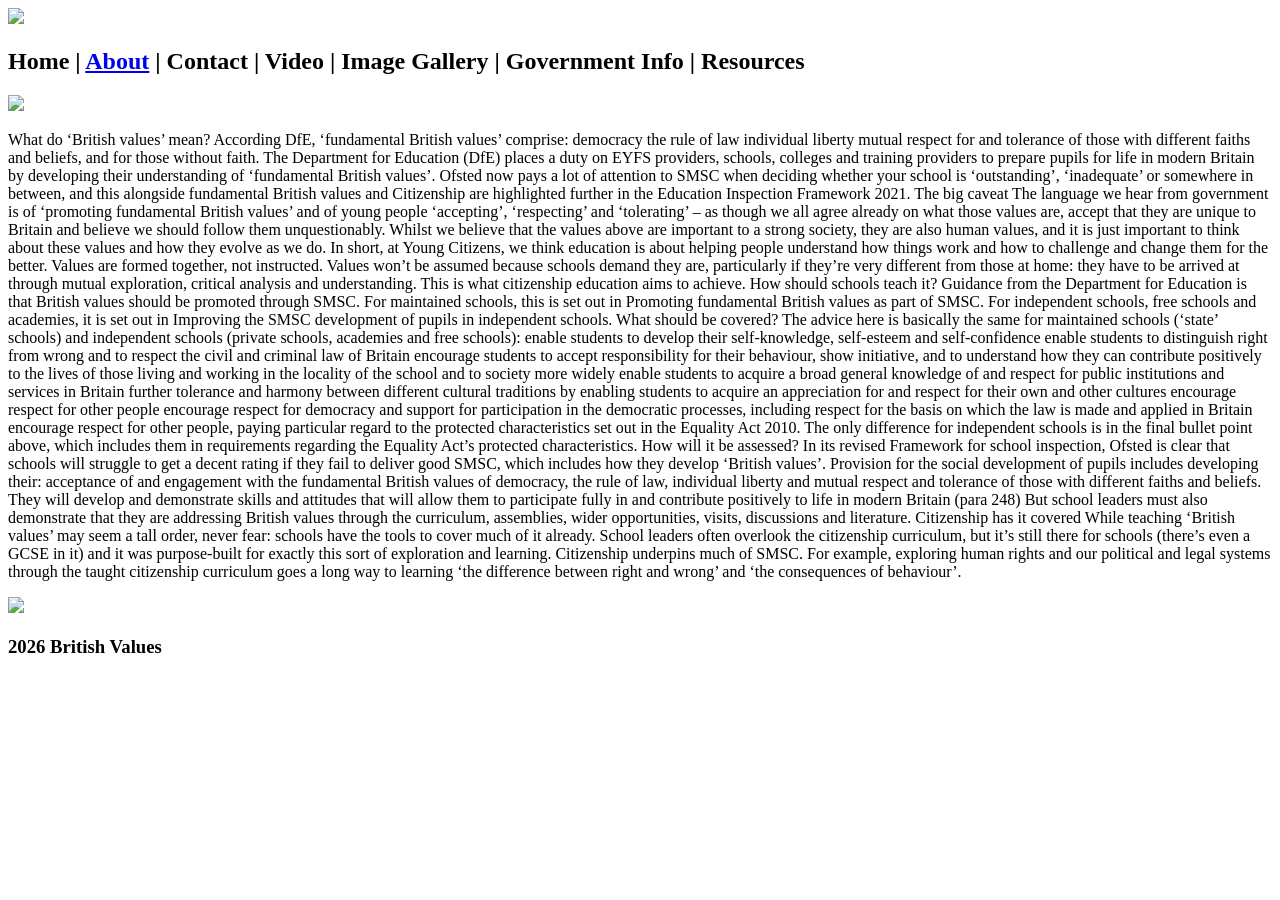
==== index.html @ 4e72c219 "Create index.html" ====
<!DOCTYPE html>
<html>
    <head>
       <title>British Values</title>
        <link rel="stylesheet" href="style.css">

    </head>

    <body>


    <div class="whole_header">
        <div class=logo>
            <img src="asset/logo.png" id="logo1">
        </div>
                
        <div class="menu">
            <nav>
                <h1>
                    <a> Home</a> |
                    <a href='about.html'>About</a> |
                    <a>Contact</a> |
                    <a>Video</a> |
                    <a>Image Gallery</a> |
                    <a>Government Info</a> |
                    <a>Resources</a>
                </h1>

            </nav> 
            
        </div>
    </div>



    <div class="header_image">
        <img src="asset/images_landscape.jpg" id="header_image1">
    </div>


<div class='details'>
    <p> What do ‘British values’ mean?
According DfE, ‘fundamental British values’ comprise:

democracy
the rule of law
individual liberty
mutual respect for and tolerance of those with different faiths and beliefs, and for those without faith.
The Department for Education (DfE) places a duty on EYFS providers, schools, colleges and training providers to prepare pupils for life in modern Britain by developing their understanding of ‘fundamental British values’.

Ofsted now pays a lot of attention to SMSC when deciding whether your school is ‘outstanding’, ‘inadequate’ or somewhere in between, and this alongside fundamental British values and Citizenship are highlighted further in the Education Inspection Framework 2021.

The big caveat
The language we hear from government is of ‘promoting fundamental British values’ and of young people ‘accepting’, ‘respecting’ and ‘tolerating’ – as though we all agree already on what those values are, accept that they are unique to Britain and believe we should follow them unquestionably.

Whilst we believe that the values above are important to a strong society, they are also human values, and it is just important to think about these values and how they evolve as we do.

In short, at Young Citizens, we think education is about helping people understand how things work and how to challenge and change them for the better. Values are formed together, not instructed.

Values won’t be assumed because schools demand they are, particularly if they’re very different from those at home: they have to be arrived at through mutual exploration, critical analysis and understanding. This is what citizenship education aims to achieve.

How should schools teach it?
Guidance from the Department for Education is that British values should be promoted through SMSC. For maintained schools, this is set out in Promoting fundamental British values as part of SMSC. For independent schools, free schools and academies, it is set out in Improving the SMSC development of pupils in independent schools.

What should be covered?
The advice here is basically the same for maintained schools (‘state’ schools) and independent schools (private schools, academies and free schools):

enable students to develop their self-knowledge, self-esteem and self-confidence
enable students to distinguish right from wrong and to respect the civil and criminal law of Britain
encourage students to accept responsibility for their behaviour, show initiative, and to understand how they can contribute positively to the lives of those living and working in the locality of the school and to society more widely
enable students to acquire a broad general knowledge of and respect for public institutions and services in Britain
further tolerance and harmony between different cultural traditions by enabling students to acquire an appreciation for and respect for their own and other cultures
encourage respect for other people
encourage respect for democracy and support for participation in the democratic processes, including respect for the basis on which the law is made and applied in Britain
encourage respect for other people, paying particular regard to the protected characteristics set out in the Equality Act 2010.
The only difference for independent schools is in the final bullet point above, which includes them in requirements regarding the Equality Act’s protected characteristics.

How will it be assessed?
In its revised Framework for school inspection, Ofsted is clear that schools will struggle to get a decent rating if they fail to deliver good SMSC, which includes how they develop ‘British values’.

Provision for the social development of pupils includes developing their: 

acceptance of and engagement with the fundamental British values of democracy, the rule of law, individual liberty and mutual respect and tolerance of those with different faiths and beliefs. They will develop and demonstrate skills and attitudes that will allow them to participate fully in and contribute positively to life in modern Britain (para 248)
But school leaders must also demonstrate that they are addressing British values through the curriculum, assemblies, wider opportunities, visits, discussions and literature.

Citizenship has it covered
While teaching ‘British values’ may seem a tall order, never fear: schools have the tools to cover much of it already. School leaders often overlook the citizenship curriculum, but it’s still there for schools (there’s even a GCSE in it) and it was purpose-built for exactly this sort of exploration and learning.

Citizenship underpins much of SMSC. For example, exploring human rights and our political and legal systems through the taught citizenship curriculum goes a long way to learning ‘the difference between right and wrong’ and ‘the consequences of behaviour’.
        </p></div>

    <div class="pictures">
        <img src="asset/header.png" id="pictures1">
    </div>

<div class="footer">
    <h3> 2026 British Values </h3>


    </body>
</html>
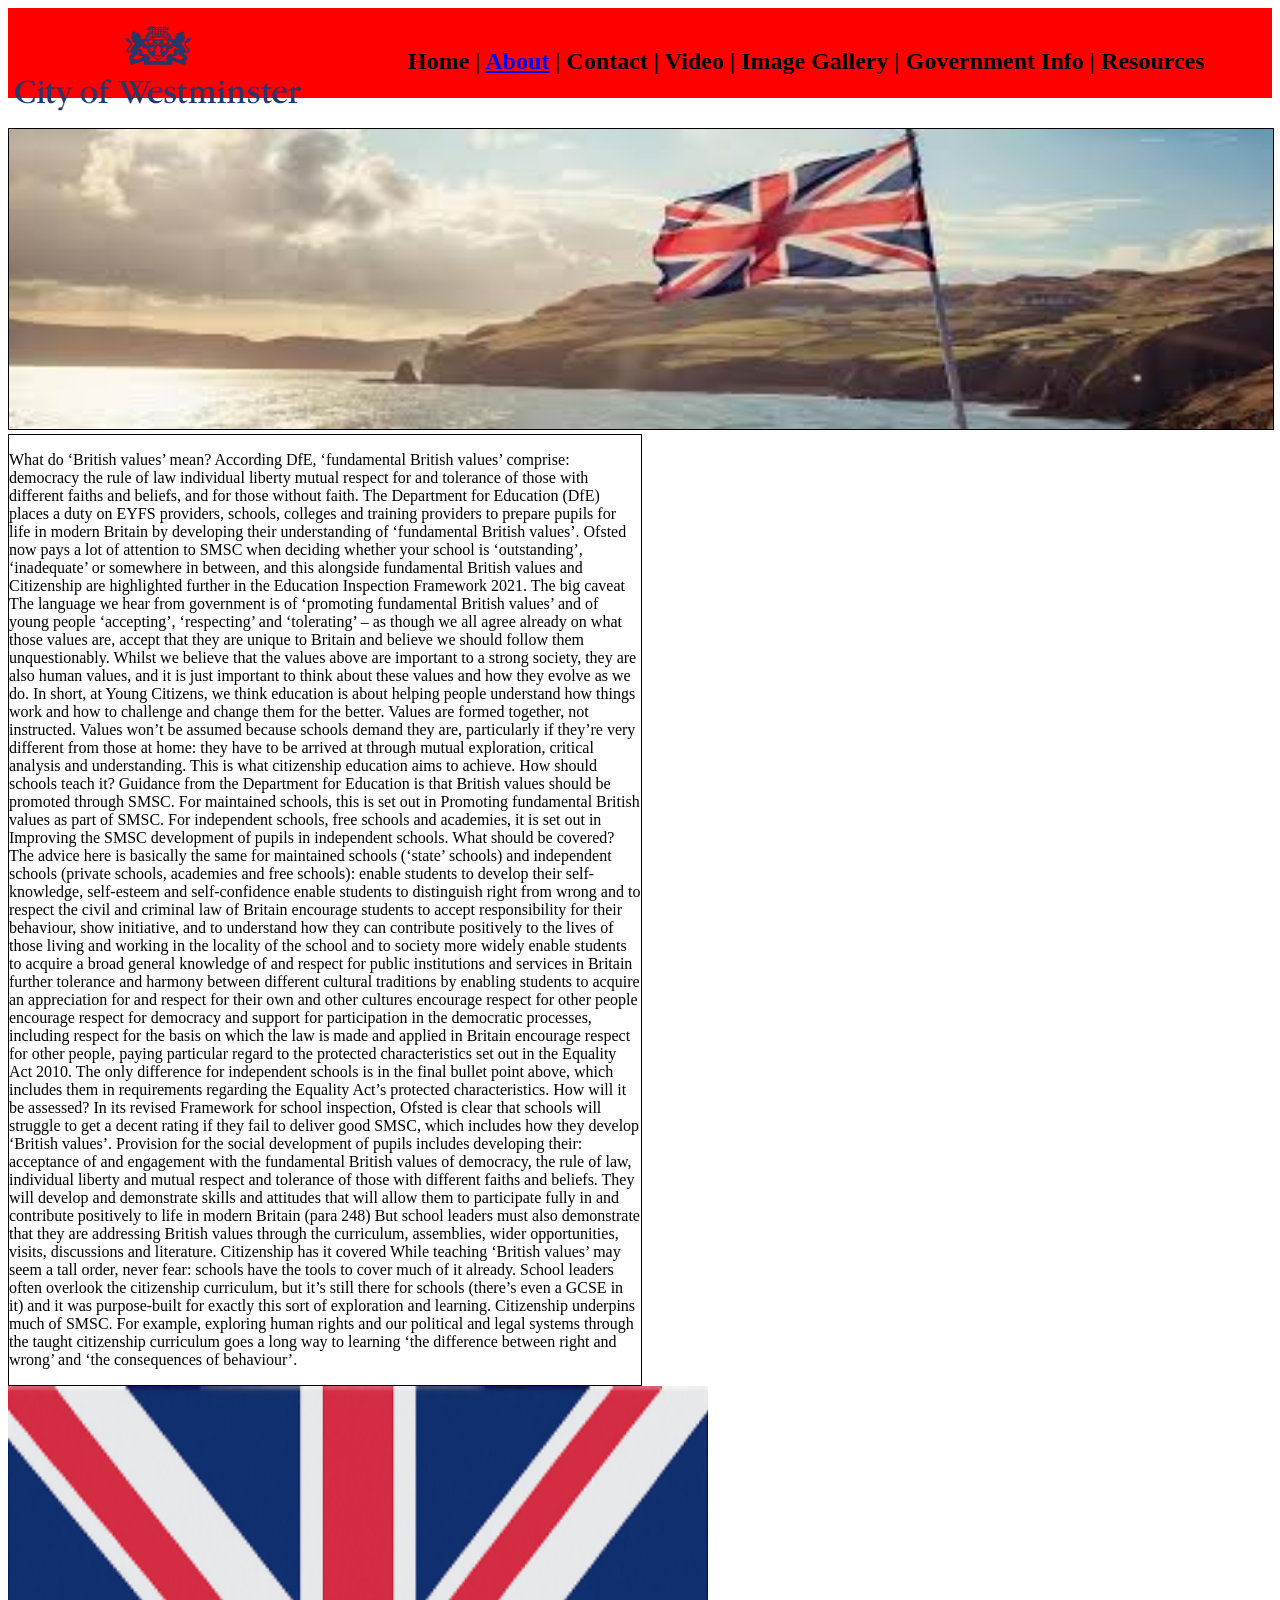
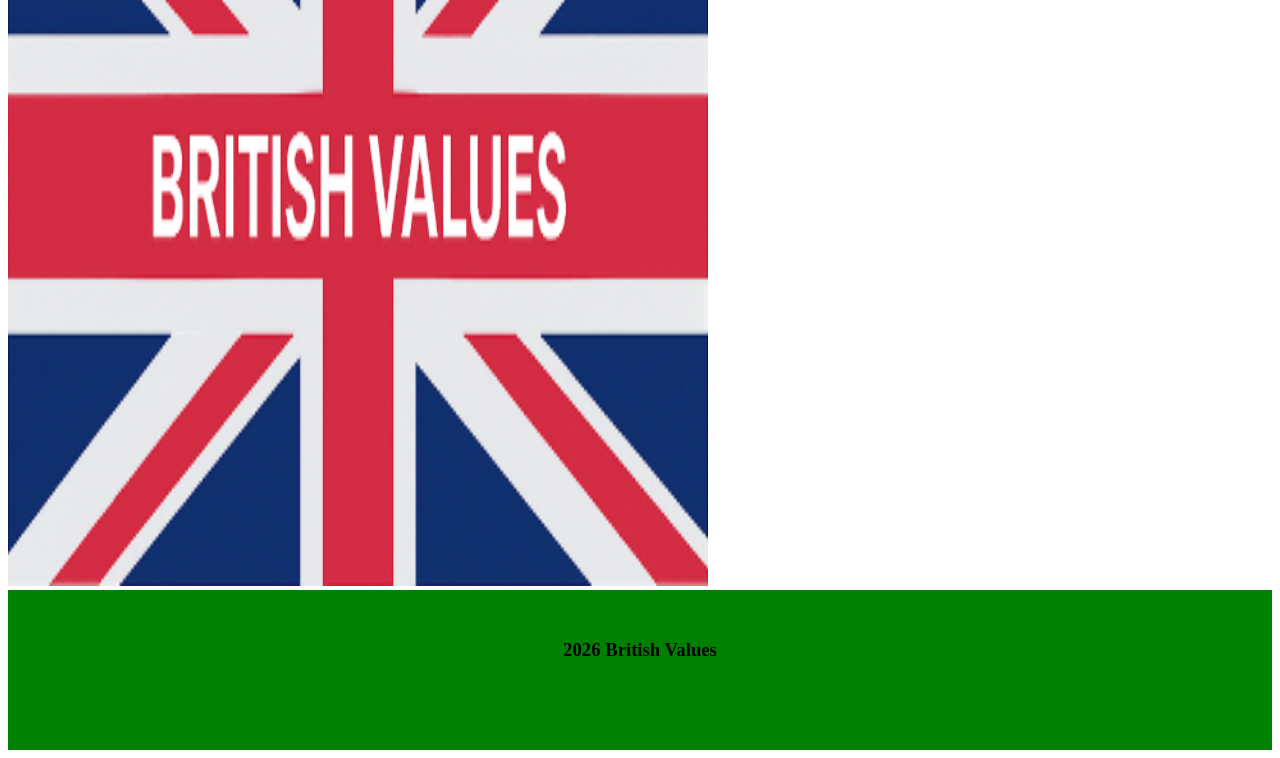
==== commit 92d5edf4: "Update index.html" ====
--- a/index.html
+++ b/index.html
@@ -11,7 +11,7 @@
 
     <div class="whole_header">
         <div class=logo>
-            <img src="asset/logo.png" id="logo1">
+            <img src="logo.png" id="logo1">
         </div>
                 
         <div class="menu">
@@ -34,7 +34,7 @@
 
 
     <div class="header_image">
-        <img src="asset/images_landscape.jpg" id="header_image1">
+        <img src="images_landscape.jpg" id="header_image1">
     </div>
 
 
@@ -90,7 +90,7 @@
         </p></div>
 
     <div class="pictures">
-        <img src="asset/header.png" id="pictures1">
+        <img src="header.png" id="pictures1">
     </div>
 
 <div class="footer">
--- a/style.css
+++ b/style.css
@@ -0,0 +1,46 @@
+#logo1{
+    width: 300px;
+    height: 120px;
+    float: left;
+    padding-right: 100px;
+}
+
+
+.menu{
+    padding: 20px;
+    height: 50px;
+    width: 100%
+}
+
+.whole_header{
+    background-color: red;
+}
+
+#header_image1{
+    border:1px solid black;
+    width: 100%;
+    height:300px;
+    align:center;
+    
+}
+
+.details{
+    float:left;
+   border:1px solid black;
+    width: 50%;
+}
+
+
+
+#pictures1{
+    width: 700px ;
+    height: 800px;
+}
+
+.footer{
+    padding: 30px ;
+    background-color: green;
+    text-align: center;
+    height: 100px;
+}
+
